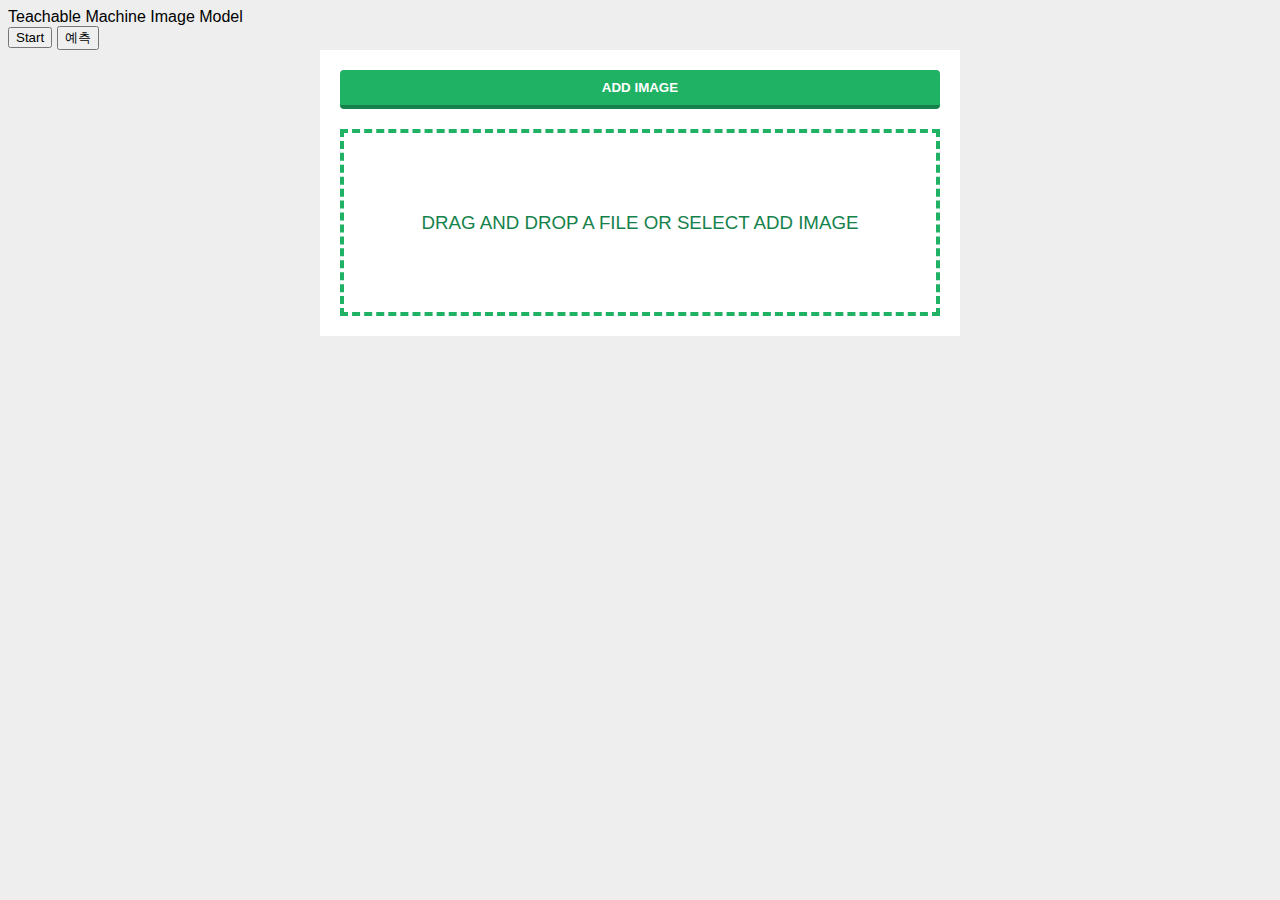
==== animalface/index.html @ 0b45ef40 "first commit" ====
<!DOCTYPE html>
<html>

<head>
    <link rel="stylesheet" href="style.css">
</head>

<body>
    <div>Teachable Machine Image Model</div>
    <button type="button" onclick="init()">Start</button>
    <button type="button" onclick="predict()">예측</button>
    <script class="jsbin" src="https://ajax.googleapis.com/ajax/libs/jquery/1/jquery.min.js"></script>
    <div class="file-upload">
        <button class="file-upload-btn" type="button" onclick="$('.file-upload-input').trigger( 'click' )">Add Image</button>

        <div class="image-upload-wrap">
            <input class="file-upload-input" type='file' onchange="readURL(this);" accept="image/*" />
            <div class="drag-text">
                <h3>Drag and drop a file or select add Image</h3>
            </div>
        </div>
        <div class="file-upload-content">
            <img class="file-upload-image" id="face-image" src="#" alt="your image" />
            <div class="image-title-wrap">
                <button type="button" onclick="removeUpload()" class="remove-image">Remove
                    <span class="image-title">Uploaded Image</span>
                </button>
            </div>
        </div>
    </div>
    <div id="webcam-container"></div>
    <div id="label-container"></div>
    <script src="https://cdn.jsdelivr.net/npm/@tensorflow/tfjs@1.3.1/dist/tf.min.js"></script>
    <script src="https://cdn.jsdelivr.net/npm/@teachablemachine/image@0.8/dist/teachablemachine-image.min.js"></script>
    
    <script src="api.js"></script> 
    <script src="imageupload.js"></script> 
 
       
</body>
<!--
Copyright (c) 2020 by Aaron Vanston (https://codepen.io/aaronvanston/pen/yNYOXR)

Permission is hereby granted, free of charge, to any person obtaining a copy of this software and associated documentation files (the "Software"), to deal in the Software without restriction, including without limitation the rights to use, copy, modify, merge, publish, distribute, sublicense, and/or sell copies of the Software, and to permit persons to whom the Software is furnished to do so, subject to the following conditions:

The above copyright notice and this permission notice shall be included in all copies or substantial portions of the Software.

THE SOFTWARE IS PROVIDED "AS IS", WITHOUT WARRANTY OF ANY KIND, EXPRESS OR IMPLIED, INCLUDING BUT NOT LIMITED TO THE WARRANTIES OF MERCHANTABILITY, FITNESS FOR A PARTICULAR PURPOSE AND NONINFRINGEMENT. IN NO EVENT SHALL THE AUTHORS OR COPYRIGHT HOLDERS BE LIABLE FOR ANY CLAIM, DAMAGES OR OTHER LIABILITY, WHETHER IN AN ACTION OF CONTRACT, TORT OR OTHERWISE, ARISING FROM, OUT OF OR IN CONNECTION WITH THE SOFTWARE OR THE USE OR OTHER DEALINGS IN THE SOFTWARE.

-->

</html>
---- animalface/style.css ----
body {
  font-family: sans-serif;
  background-color: #eeeeee;
}

.file-upload {
  background-color: #ffffff;
  width: 600px;
  margin: 0 auto;
  padding: 20px;
}

.file-upload-btn {
  width: 100%;
  margin: 0;
  color: #fff;
  background: #1FB264;
  border: none;
  padding: 10px;
  border-radius: 4px;
  border-bottom: 4px solid #15824B;
  transition: all .2s ease;
  outline: none;
  text-transform: uppercase;
  font-weight: 700;
}

.file-upload-btn:hover {
  background: #1AA059;
  color: #ffffff;
  transition: all .2s ease;
  cursor: pointer;
}

.file-upload-btn:active {
  border: 0;
  transition: all .2s ease;
}

.file-upload-content {
  display: none;
  text-align: center;
}

.file-upload-input {
  position: absolute;
  margin: 0;
  padding: 0;
  width: 100%;
  height: 100%;
  outline: none;
  opacity: 0;
  cursor: pointer;
}

.image-upload-wrap {
  margin-top: 20px;
  border: 4px dashed #1FB264;
  position: relative;
}

.image-dropping,
.image-upload-wrap:hover {
  background-color: #1FB264;
  border: 4px dashed #ffffff;
}

.image-title-wrap {
  padding: 0 15px 15px 15px;
  color: #222;
}

.drag-text {
  text-align: center;
}

.drag-text h3 {
  font-weight: 100;
  text-transform: uppercase;
  color: #15824B;
  padding: 60px 0;
}

.file-upload-image {
  max-height: 200px;
  max-width: 200px;
  margin: auto;
  padding: 20px;
}

.remove-image {
  width: 200px;
  margin: 0;
  color: #fff;
  background: #cd4535;
  border: none;
  padding: 10px;
  border-radius: 4px;
  border-bottom: 4px solid #b02818;
  transition: all .2s ease;
  outline: none;
  text-transform: uppercase;
  font-weight: 700;
}

.remove-image:hover {
  background: #c13b2a;
  color: #ffffff;
  transition: all .2s ease;
  cursor: pointer;
}

.remove-image:active {
  border: 0;
  transition: all .2s ease;
}
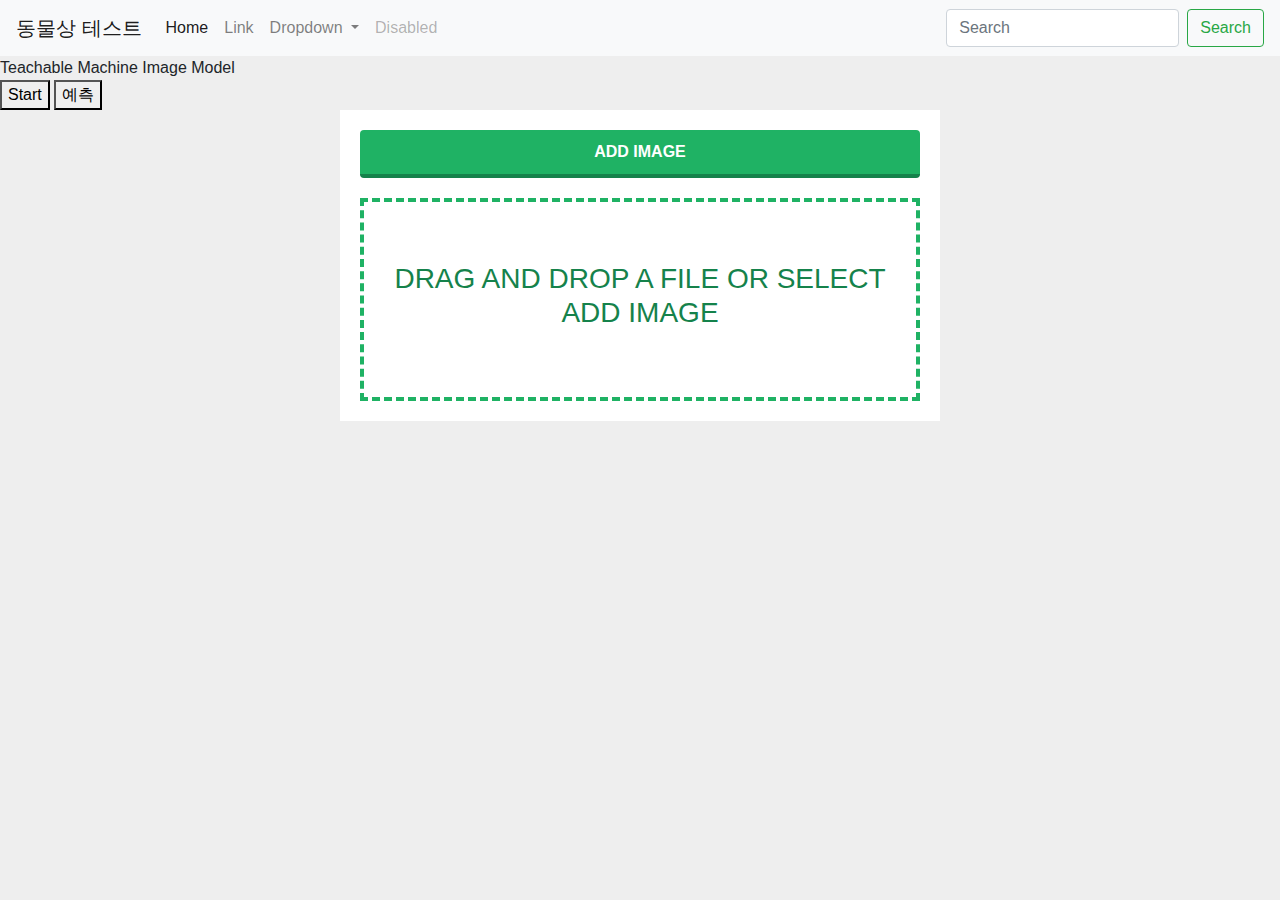
==== commit 11cb9331: "부트스트랩 추가" ====
--- a/animalface/index.html
+++ b/animalface/index.html
@@ -2,13 +2,62 @@
 <html>
 
 <head>
+    <!-- Required meta tags -->
+    <meta charset="utf-8">
+    <meta name="viewport" content="width=device-width, initial-scale=1, shrink-to-fit=no">
+
+    <!-- Bootstrap CSS -->
+    <link rel="stylesheet" href="https://stackpath.bootstrapcdn.com/bootstrap/4.4.1/css/bootstrap.min.css" integrity="sha384-Vkoo8x4CGsO3+Hhxv8T/Q5PaXtkKtu6ug5TOeNV6gBiFeWPGFN9MuhOf23Q9Ifjh" crossorigin="anonymous">
     <link rel="stylesheet" href="style.css">
+    <title>Hello, world!</title>
 </head>
 
 <body>
+
+    <nav class="navbar navbar-expand-lg navbar-light bg-light">
+  <a class="navbar-brand" href="#">동물상 테스트</a>
+  <button class="navbar-toggler" type="button" data-toggle="collapse" data-target="#navbarSupportedContent" aria-controls="navbarSupportedContent" aria-expanded="false" aria-label="Toggle navigation">
+    <span class="navbar-toggler-icon"></span>
+  </button>
+
+  <div class="collapse navbar-collapse" id="navbarSupportedContent">
+    <ul class="navbar-nav mr-auto">
+      <li class="nav-item active">
+        <a class="nav-link" href="#">Home <span class="sr-only">(current)</span></a>
+      </li>
+      <li class="nav-item">
+        <a class="nav-link" href="#">Link</a>
+      </li>
+      <li class="nav-item dropdown">
+        <a class="nav-link dropdown-toggle" href="#" id="navbarDropdown" role="button" data-toggle="dropdown" aria-haspopup="true" aria-expanded="false">
+          Dropdown
+        </a>
+        <div class="dropdown-menu" aria-labelledby="navbarDropdown">
+          <a class="dropdown-item" href="#">Action</a>
+          <a class="dropdown-item" href="#">Another action</a>
+          <div class="dropdown-divider"></div>
+          <a class="dropdown-item" href="#">Something else here</a>
+        </div>
+      </li>
+      <li class="nav-item">
+        <a class="nav-link disabled" href="#" tabindex="-1" aria-disabled="true">Disabled</a>
+      </li>
+    </ul>
+    <form class="form-inline my-2 my-lg-0">
+      <input class="form-control mr-sm-2" type="search" placeholder="Search" aria-label="Search">
+      <button class="btn btn-outline-success my-2 my-sm-0" type="submit">Search</button>
+    </form>
+  </div>
+</nav>
     <div>Teachable Machine Image Model</div>
     <button type="button" onclick="init()">Start</button>
     <button type="button" onclick="predict()">예측</button>
+    
+     <!-- Optional JavaScript -->
+    <!-- jQuery first, then Popper.js, then Bootstrap JS -->
+    <script src="https://code.jquery.com/jquery-3.4.1.slim.min.js" integrity="sha384-J6qa4849blE2+poT4WnyKhv5vZF5SrPo0iEjwBvKU7imGFAV0wwj1yYfoRSJoZ+n" crossorigin="anonymous"></script>
+    <script src="https://cdn.jsdelivr.net/npm/popper.js@1.16.0/dist/umd/popper.min.js" integrity="sha384-Q6E9RHvbIyZFJoft+2mJbHaEWldlvI9IOYy5n3zV9zzTtmI3UksdQRVvoxMfooAo" crossorigin="anonymous"></script>
+    <script src="https://stackpath.bootstrapcdn.com/bootstrap/4.4.1/js/bootstrap.min.js" integrity="sha384-wfSDF2E50Y2D1uUdj0O3uMBJnjuUD4Ih7YwaYd1iqfktj0Uod8GCExl3Og8ifwB6" crossorigin="anonymous"></script>
     <script class="jsbin" src="https://ajax.googleapis.com/ajax/libs/jquery/1/jquery.min.js"></script>
     <div class="file-upload">
         <button class="file-upload-btn" type="button" onclick="$('.file-upload-input').trigger( 'click' )">Add Image</button>
@@ -32,11 +81,10 @@
     <div id="label-container"></div>
     <script src="https://cdn.jsdelivr.net/npm/@tensorflow/tfjs@1.3.1/dist/tf.min.js"></script>
     <script src="https://cdn.jsdelivr.net/npm/@teachablemachine/image@0.8/dist/teachablemachine-image.min.js"></script>
-    
-    <script src="api.js"></script> 
-    <script src="imageupload.js"></script> 
- 
-       
+
+    <script src="api.js"></script>
+    <script src="imageupload.js"></script>
+
 </body>
 <!--
 Copyright (c) 2020 by Aaron Vanston (https://codepen.io/aaronvanston/pen/yNYOXR)
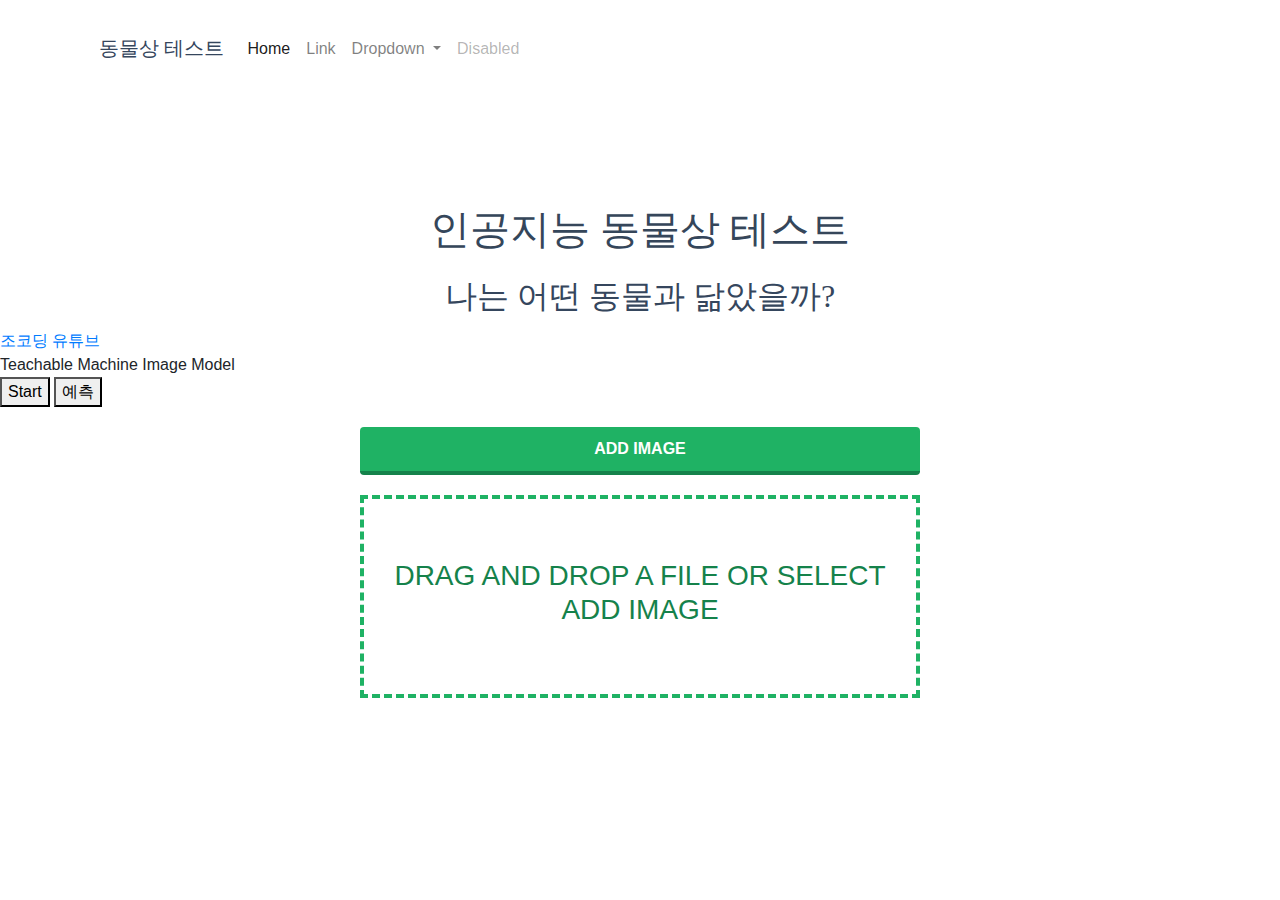
==== commit fe2e36ea: "css modify" ====
--- a/animalface/index.html
+++ b/animalface/index.html
@@ -14,7 +14,7 @@
 
 <body>
 
-    <nav class="navbar navbar-expand-lg navbar-light bg-light">
+    <nav class="navbar navbar-expand-lg navbar-light nav-distance">
   <a class="navbar-brand" href="#">동물상 테스트</a>
   <button class="navbar-toggler" type="button" data-toggle="collapse" data-target="#navbarSupportedContent" aria-controls="navbarSupportedContent" aria-expanded="false" aria-label="Toggle navigation">
     <span class="navbar-toggler-icon"></span>
@@ -43,12 +43,17 @@
         <a class="nav-link disabled" href="#" tabindex="-1" aria-disabled="true">Disabled</a>
       </li>
     </ul>
-    <form class="form-inline my-2 my-lg-0">
-      <input class="form-control mr-sm-2" type="search" placeholder="Search" aria-label="Search">
-      <button class="btn btn-outline-success my-2 my-sm-0" type="submit">Search</button>
-    </form>
+  
   </div>
 </nav>
+    <section class="section">
+        <h1 class="title">인공지능 동물상 테스트</h1>
+        <h2 class="subtitle">나는 어떤 동물과 닮았을까?</h2>
+    </section>
+    <section class="youtube">
+        <div class="youtube-cover"><a href="" class="youtube-link">조코딩 유튜브</a>
+            <img src="" alt="" class="youtube-icon"></div>
+    </section>
     <div>Teachable Machine Image Model</div>
     <button type="button" onclick="init()">Start</button>
     <button type="button" onclick="predict()">예측</button>
--- a/animalface/style.css
+++ b/animalface/style.css
@@ -1,6 +1,6 @@
 body {
   font-family: sans-serif;
-  background-color: #eeeeee;
+  background-color: #fff;
 }
 
 .file-upload {
@@ -113,4 +113,49 @@
 .remove-image:active {
   border: 0;
   transition: all .2s ease;
-}+}
+
+
+.nav-distance{
+    padding : 2.1% 7.7%;
+}
+
+.navbar-light .navbar-brand {
+   
+    font-family : NanumSquareR;
+    line-height : 1.68;
+    text-align : left;
+    color : #35465d;
+}
+
+.navbar-light .navbar-toggler {
+    border-color : #fff;
+}
+
+.section {
+    margin-top : 100px;    
+}
+
+.title {  
+    font-family : NanumSquareR;
+    line-height : 1.67;
+    text-align : center;
+    color : #35465a;
+}
+
+.subtitle {
+    
+    font-family : NanumSquareR;
+    line-height : 1.53;
+    text-align : center;
+    color : #35465d;
+}
+/* On screens that are 600px or less, set the background color to olive */
+@media screen and (max-width: 600px) {
+  html {
+    font-size : 10px;
+  }
+    
+    .navbar-brand {
+        font-size : 2rem;
+    }
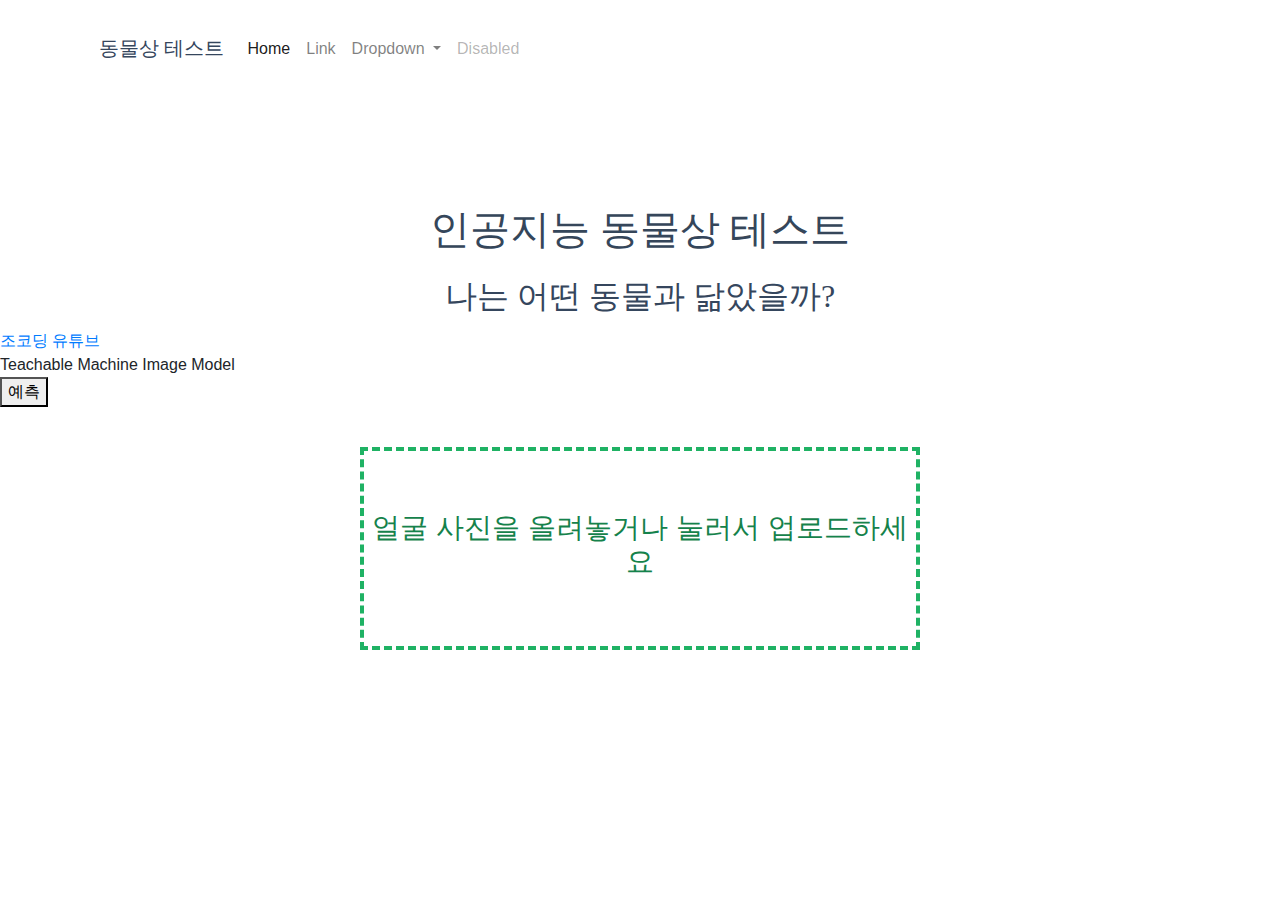
==== commit 1fdad934: "기본기능" ====
--- a/animalface/index.html
+++ b/animalface/index.html
@@ -9,72 +9,80 @@
     <!-- Bootstrap CSS -->
     <link rel="stylesheet" href="https://stackpath.bootstrapcdn.com/bootstrap/4.4.1/css/bootstrap.min.css" integrity="sha384-Vkoo8x4CGsO3+Hhxv8T/Q5PaXtkKtu6ug5TOeNV6gBiFeWPGFN9MuhOf23Q9Ifjh" crossorigin="anonymous">
     <link rel="stylesheet" href="style.css">
+    <!-- Go to www.addthis.com/dashboard to customize your tools -->
+    <script type="text/javascript" src="//s7.addthis.com/js/300/addthis_widget.js#pubid=ra-5ea5b1e4fc573623"></script>
+
     <title>Hello, world!</title>
 </head>
 
 <body>
 
     <nav class="navbar navbar-expand-lg navbar-light nav-distance">
-  <a class="navbar-brand" href="#">동물상 테스트</a>
-  <button class="navbar-toggler" type="button" data-toggle="collapse" data-target="#navbarSupportedContent" aria-controls="navbarSupportedContent" aria-expanded="false" aria-label="Toggle navigation">
-    <span class="navbar-toggler-icon"></span>
-  </button>
+        <a class="navbar-brand" href="#">동물상 테스트</a>
+        <button class="navbar-toggler" type="button" data-toggle="collapse" data-target="#navbarSupportedContent" aria-controls="navbarSupportedContent" aria-expanded="false" aria-label="Toggle navigation">
+            <span class="navbar-toggler-icon"></span>
+        </button>
 
-  <div class="collapse navbar-collapse" id="navbarSupportedContent">
-    <ul class="navbar-nav mr-auto">
-      <li class="nav-item active">
-        <a class="nav-link" href="#">Home <span class="sr-only">(current)</span></a>
-      </li>
-      <li class="nav-item">
-        <a class="nav-link" href="#">Link</a>
-      </li>
-      <li class="nav-item dropdown">
-        <a class="nav-link dropdown-toggle" href="#" id="navbarDropdown" role="button" data-toggle="dropdown" aria-haspopup="true" aria-expanded="false">
-          Dropdown
-        </a>
-        <div class="dropdown-menu" aria-labelledby="navbarDropdown">
-          <a class="dropdown-item" href="#">Action</a>
-          <a class="dropdown-item" href="#">Another action</a>
-          <div class="dropdown-divider"></div>
-          <a class="dropdown-item" href="#">Something else here</a>
+        <div class="collapse navbar-collapse" id="navbarSupportedContent">
+            <ul class="navbar-nav mr-auto">
+                <li class="nav-item active">
+                    <a class="nav-link" href="#">Home
+                        <span class="sr-only">(current)</span>
+                    </a>
+                </li>
+                <li class="nav-item">
+                    <a class="nav-link" href="#">Link</a>
+                </li>
+                <li class="nav-item dropdown">
+                    <a class="nav-link dropdown-toggle" href="#" id="navbarDropdown" role="button" data-toggle="dropdown" aria-haspopup="true" aria-expanded="false">
+                        Dropdown
+                    </a>
+                    <div class="dropdown-menu" aria-labelledby="navbarDropdown">
+                        <a class="dropdown-item" href="#">Action</a>
+                        <a class="dropdown-item" href="#">Another action</a>
+                        <div class="dropdown-divider"></div>
+                        <a class="dropdown-item" href="#">Something else here</a>
+                    </div>
+                </li>
+                <li class="nav-item">
+                    <a class="nav-link disabled" href="#" tabindex="-1" aria-disabled="true">Disabled</a>
+                </li>
+            </ul>
+
         </div>
-      </li>
-      <li class="nav-item">
-        <a class="nav-link disabled" href="#" tabindex="-1" aria-disabled="true">Disabled</a>
-      </li>
-    </ul>
-  
-  </div>
-</nav>
+    </nav>
     <section class="section">
         <h1 class="title">인공지능 동물상 테스트</h1>
         <h2 class="subtitle">나는 어떤 동물과 닮았을까?</h2>
     </section>
     <section class="youtube">
-        <div class="youtube-cover"><a href="" class="youtube-link">조코딩 유튜브</a>
-            <img src="" alt="" class="youtube-icon"></div>
+        <div class="youtube-cover">
+            <a href="" class="youtube-link">조코딩 유튜브</a>
+            <img src="" alt="" class="youtube-icon">
+        </div>
     </section>
     <div>Teachable Machine Image Model</div>
-    <button type="button" onclick="init()">Start</button>
     <button type="button" onclick="predict()">예측</button>
-    
-     <!-- Optional JavaScript -->
+
+    <!-- Optional JavaScript -->
     <!-- jQuery first, then Popper.js, then Bootstrap JS -->
     <script src="https://code.jquery.com/jquery-3.4.1.slim.min.js" integrity="sha384-J6qa4849blE2+poT4WnyKhv5vZF5SrPo0iEjwBvKU7imGFAV0wwj1yYfoRSJoZ+n" crossorigin="anonymous"></script>
     <script src="https://cdn.jsdelivr.net/npm/popper.js@1.16.0/dist/umd/popper.min.js" integrity="sha384-Q6E9RHvbIyZFJoft+2mJbHaEWldlvI9IOYy5n3zV9zzTtmI3UksdQRVvoxMfooAo" crossorigin="anonymous"></script>
     <script src="https://stackpath.bootstrapcdn.com/bootstrap/4.4.1/js/bootstrap.min.js" integrity="sha384-wfSDF2E50Y2D1uUdj0O3uMBJnjuUD4Ih7YwaYd1iqfktj0Uod8GCExl3Og8ifwB6" crossorigin="anonymous"></script>
     <script class="jsbin" src="https://ajax.googleapis.com/ajax/libs/jquery/1/jquery.min.js"></script>
     <div class="file-upload">
-        <button class="file-upload-btn" type="button" onclick="$('.file-upload-input').trigger( 'click' )">Add Image</button>
 
         <div class="image-upload-wrap">
             <input class="file-upload-input" type='file' onchange="readURL(this);" accept="image/*" />
             <div class="drag-text">
-                <h3>Drag and drop a file or select add Image</h3>
+                <h3>얼굴 사진을 올려놓거나 눌러서 업로드하세요</h3>
             </div>
         </div>
         <div class="file-upload-content">
             <img class="file-upload-image" id="face-image" src="#" alt="your image" />
+            <p class="result-message"></p>
+            <div id="label-container"></div>
+
             <div class="image-title-wrap">
                 <button type="button" onclick="removeUpload()" class="remove-image">Remove
                     <span class="image-title">Uploaded Image</span>
@@ -82,8 +90,34 @@
             </div>
         </div>
     </div>
+
+    <!-- Go to www.addthis.com/dashboard to customize your tools -->
+    <div class="addthis_inline_share_toolbox"></div>
+
     <div id="webcam-container"></div>
-    <div id="label-container"></div>
+    <div id="disqus_thread"></div>
+    <script>
+        /**
+         *  RECOMMENDED CONFIGURATION VARIABLES: EDIT AND UNCOMMENT THE SECTION BELOW TO INSERT DYNAMIC VALUES FROM YOUR PLATFORM OR CMS.
+         *  LEARN WHY DEFINING THESE VARIABLES IS IMPORTANT: https://disqus.com/admin/universalcode/#configuration-variables*/
+        /*
+        var disqus_config = function () {
+        this.page.url = PAGE_URL;  // Replace PAGE_URL with your page's canonical URL variable
+        this.page.identifier = PAGE_IDENTIFIER; // Replace PAGE_IDENTIFIER with your page's unique identifier variable
+        };
+        */
+        (function() { // DON'T EDIT BELOW THIS LINE
+            var d = document,
+                s = d.createElement('script');
+            s.src = 'https://examanimal.disqus.com/embed.js';
+            s.setAttribute('data-timestamp', +new Date());
+            (d.head || d.body).appendChild(s);
+        })();
+    </script>
+    <noscript>Please enable JavaScript to view the
+        <a href="https://disqus.com/?ref_noscript">comments powered by Disqus.</a>
+    </noscript>
+
     <script src="https://cdn.jsdelivr.net/npm/@tensorflow/tfjs@1.3.1/dist/tf.min.js"></script>
     <script src="https://cdn.jsdelivr.net/npm/@teachablemachine/image@0.8/dist/teachablemachine-image.min.js"></script>
 
